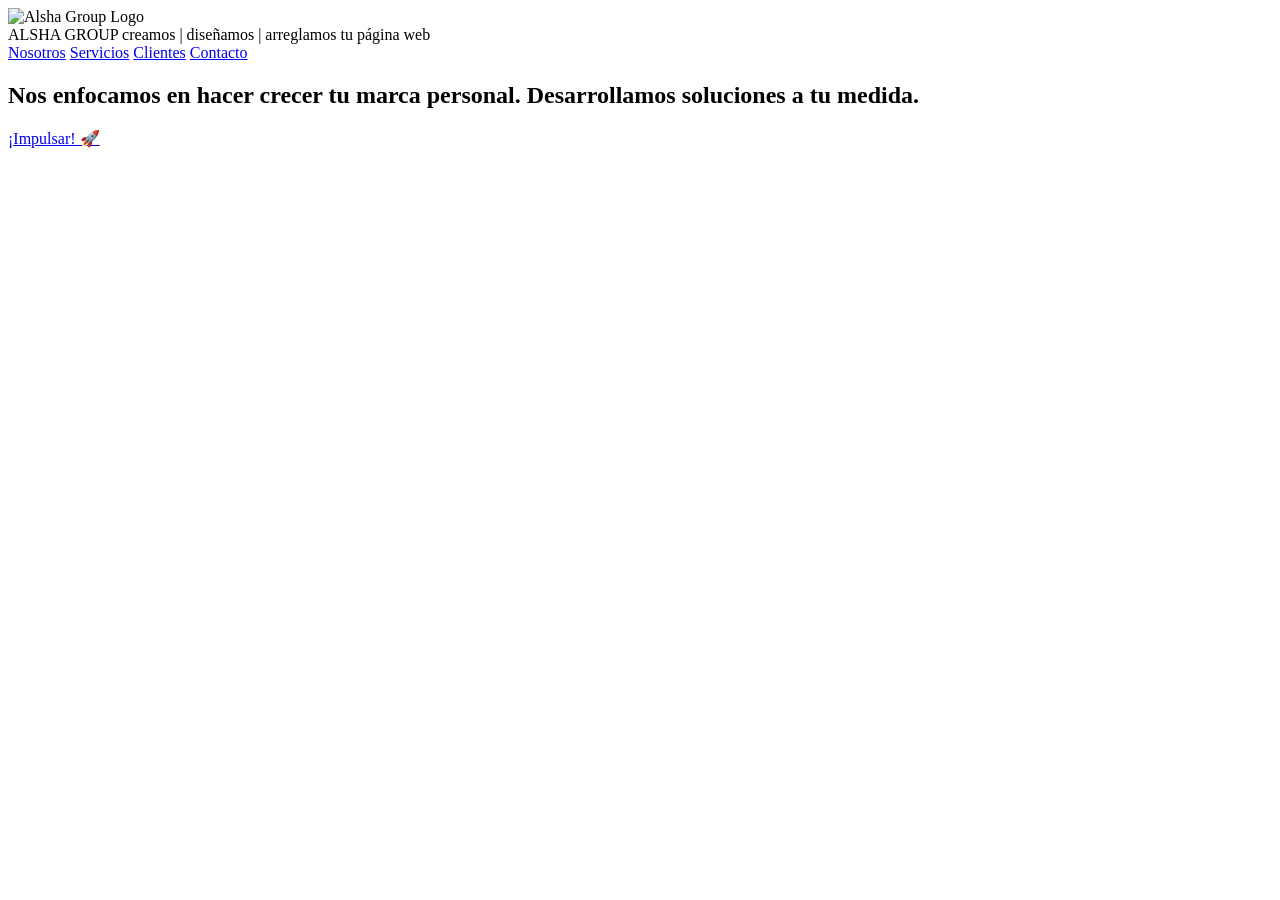
==== src/main/Resources/templates/index.html @ 0ff83aa2 "fix:cambio al templates el index" ====
<!DOCTYPE html>
<html xmlns:th="http://www.thymeleaf.org">
<head>
    <meta charset="UTF-8">
    <title>Alsha Group | Creamos, diseñamos y arreglamos tu página web</title>
    <link rel="stylesheet" th:href="@{/css/style.css}">
</head>
<body>

    
    <header class="navbar">
        <div class="nav-brand">
            
            <img th:src="@{/imagenes/LogoAlsha.png}" alt="Alsha Group Logo" class="logo-img">
            <div class="brand-text">
                <span class="company-name">ALSHA GROUP</span>
                <span class="tagline">creamos | diseñamos | arreglamos tu página web</span>
            </div>
        </div>
        <nav class="nav-links">
            <a href="#nosotros">Nosotros</a>
            <a href="#servicios">Servicios</a>
            <a href="#contacto">Clientes</a>
            <a href="#contacto">Contacto</a>
        </nav>
    </header>

    <section class="hero">
        <div class="hero-content">
            <h1>Nos enfocamos en hacer crecer tu marca personal. Desarrollamos soluciones a tu medida.</h1>
            <a href="#contacto" class="btn-impulsa">¡Impulsar! 🚀</a>
        </div>
    </section>

</body>
</html>
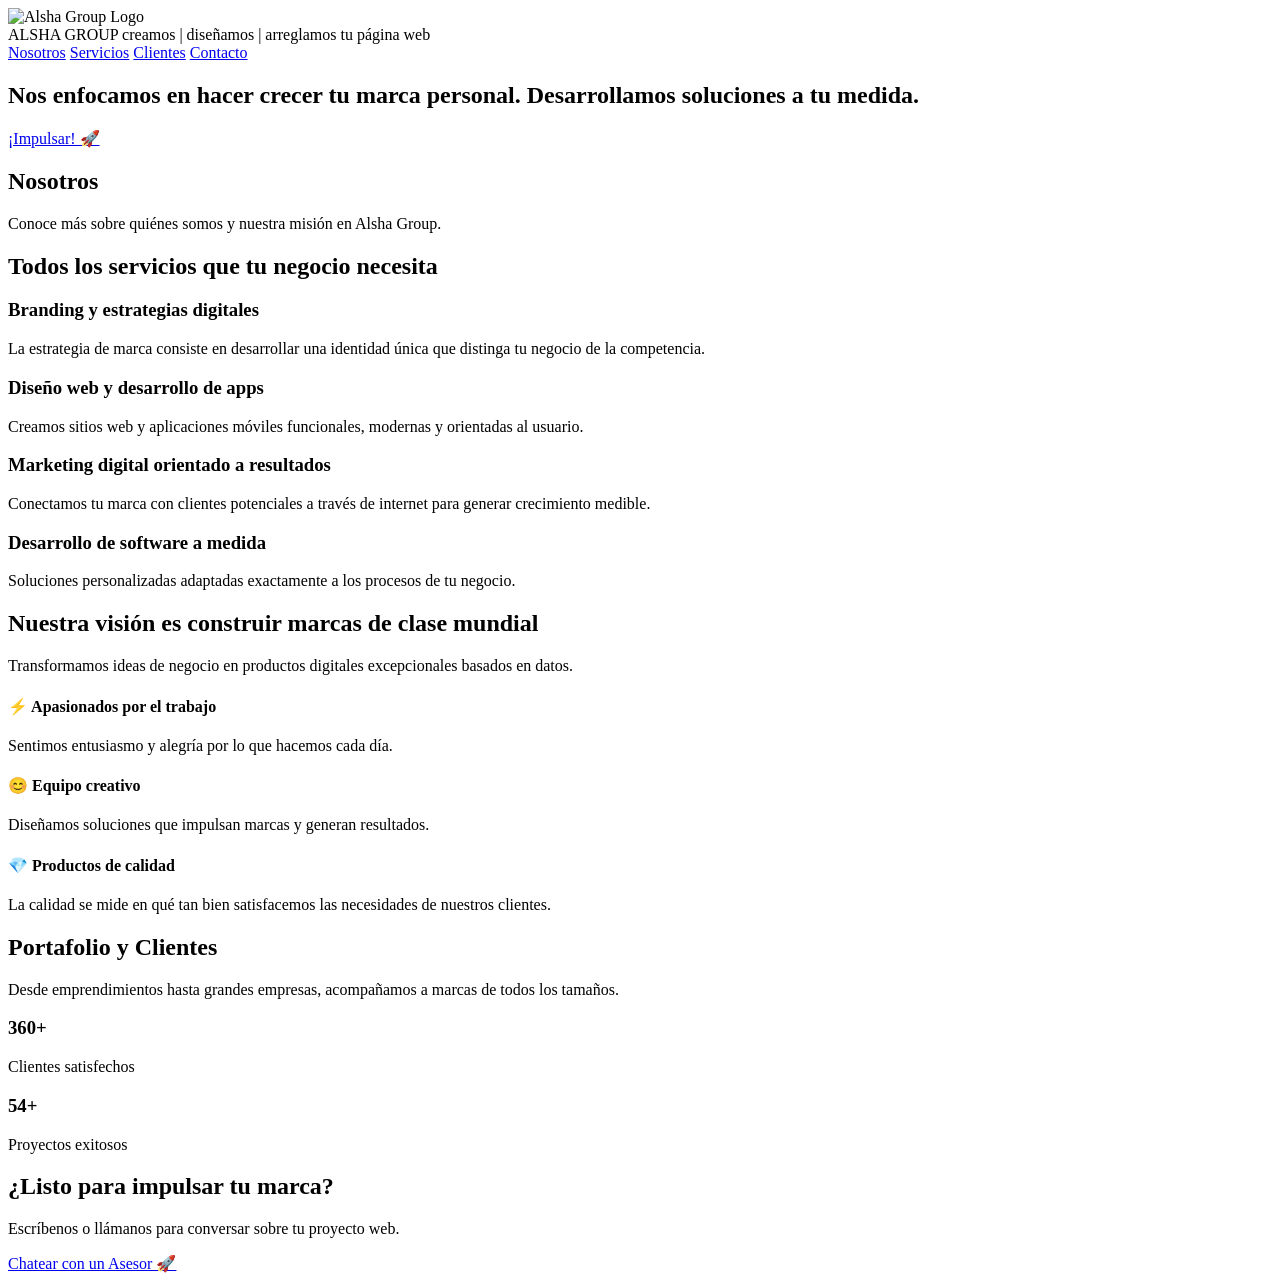
==== commit b4d18434: "feat: agrendo al index las secciones de nosotros, contactos, servicio y clientes" ====
--- a/src/main/Resources/templates/index.html
+++ b/src/main/Resources/templates/index.html
@@ -31,6 +31,85 @@
             <a href="#contacto" class="btn-impulsa">¡Impulsar! 🚀</a>
         </div>
     </section>
+<!-- Sección Nosotros -->
+    <section id="nosotros" class="seccion-nosotros">
+        <h2>Nosotros</h2>
+        <p>Conoce más sobre quiénes somos y nuestra misión en Alsha Group.</p>
+    </section>
 
+<!-- SECCIÓN: SERVICIOS -->
+    <section id="servicios" class="seccion-servicios">
+        <div class="container">
+            <h2>Todos los servicios que tu negocio necesita</h2>
+            <div class="grid-servicios">
+                <div class="card-servicio">
+                    <h3>Branding y estrategias digitales</h3>
+                    <p>La estrategia de marca consiste en desarrollar una identidad única que distinga tu negocio de la competencia.</p>
+                </div>
+                <div class="card-servicio">
+                    <h3>Diseño web y desarrollo de apps</h3>
+                    <p>Creamos sitios web y aplicaciones móviles funcionales, modernas y orientadas al usuario.</p>
+                </div>
+                <div class="card-servicio">
+                    <h3>Marketing digital orientado a resultados</h3>
+                    <p>Conectamos tu marca con clientes potenciales a través de internet para generar crecimiento medible.</p>
+                </div>
+                <div class="card-servicio">
+                    <h3>Desarrollo de software a medida</h3>
+                    <p>Soluciones personalizadas adaptadas exactamente a los procesos de tu negocio.</p>
+                </div>
+            </div>
+        </div>
+    </section>
+
+    <!-- SECCIÓN: NOSOTROS -->
+    <section id="nosotros" class="seccion-nosotros">
+        <div class="container">
+            <h2>Nuestra visión es construir marcas de clase mundial</h2>
+            <p>Transformamos ideas de negocio en productos digitales excepcionales basados en datos.</p>
+            
+            <div class="valores-grid">
+                <div class="item-valor">
+                    <h4>⚡ Apasionados por el trabajo</h4>
+                    <p>Sentimos entusiasmo y alegría por lo que hacemos cada día.</p>
+                </div>
+                <div class="item-valor">
+                    <h4>😊 Equipo creativo</h4>
+                    <p>Diseñamos soluciones que impulsan marcas y generan resultados.</p>
+                </div>
+                <div class="item-valor">
+                    <h4>💎 Productos de calidad</h4>
+                    <p>La calidad se mide en qué tan bien satisfacemos las necesidades de nuestros clientes.</p>
+                </div>
+            </div>
+        </div>
+    </section>
+
+    <!-- SECCIÓN: CLIENTES / PORTAFOLIO -->
+    <section id="clientes" class="seccion-clientes">
+        <div class="container">
+            <h2>Portafolio y Clientes</h2>
+            <p>Desde emprendimientos hasta grandes empresas, acompañamos a marcas de todos los tamaños.</p>
+            <div class="stats-grid">
+                <div class="stat-box">
+                    <h3>360+</h3>
+                    <p>Clientes satisfechos</p>
+                </div>
+                <div class="stat-box">
+                    <h3>54+</h3>
+                    <p>Proyectos exitosos</p>
+                </div>
+            </div>
+        </div>
+    </section>
+
+    <!-- SECCIÓN: CONTACTO -->
+    <section id="contacto" class="seccion-contacto">
+        <div class="container">
+            <h2>¿Listo para impulsar tu marca?</h2>
+            <p>Escríbenos o llámanos para conversar sobre tu proyecto web.</p>
+            <a href="/contacto" class="btn-impulsar">Chatear con un Asesor 🚀</a>
+        </div>
+    </section>
 </body>
 </html>
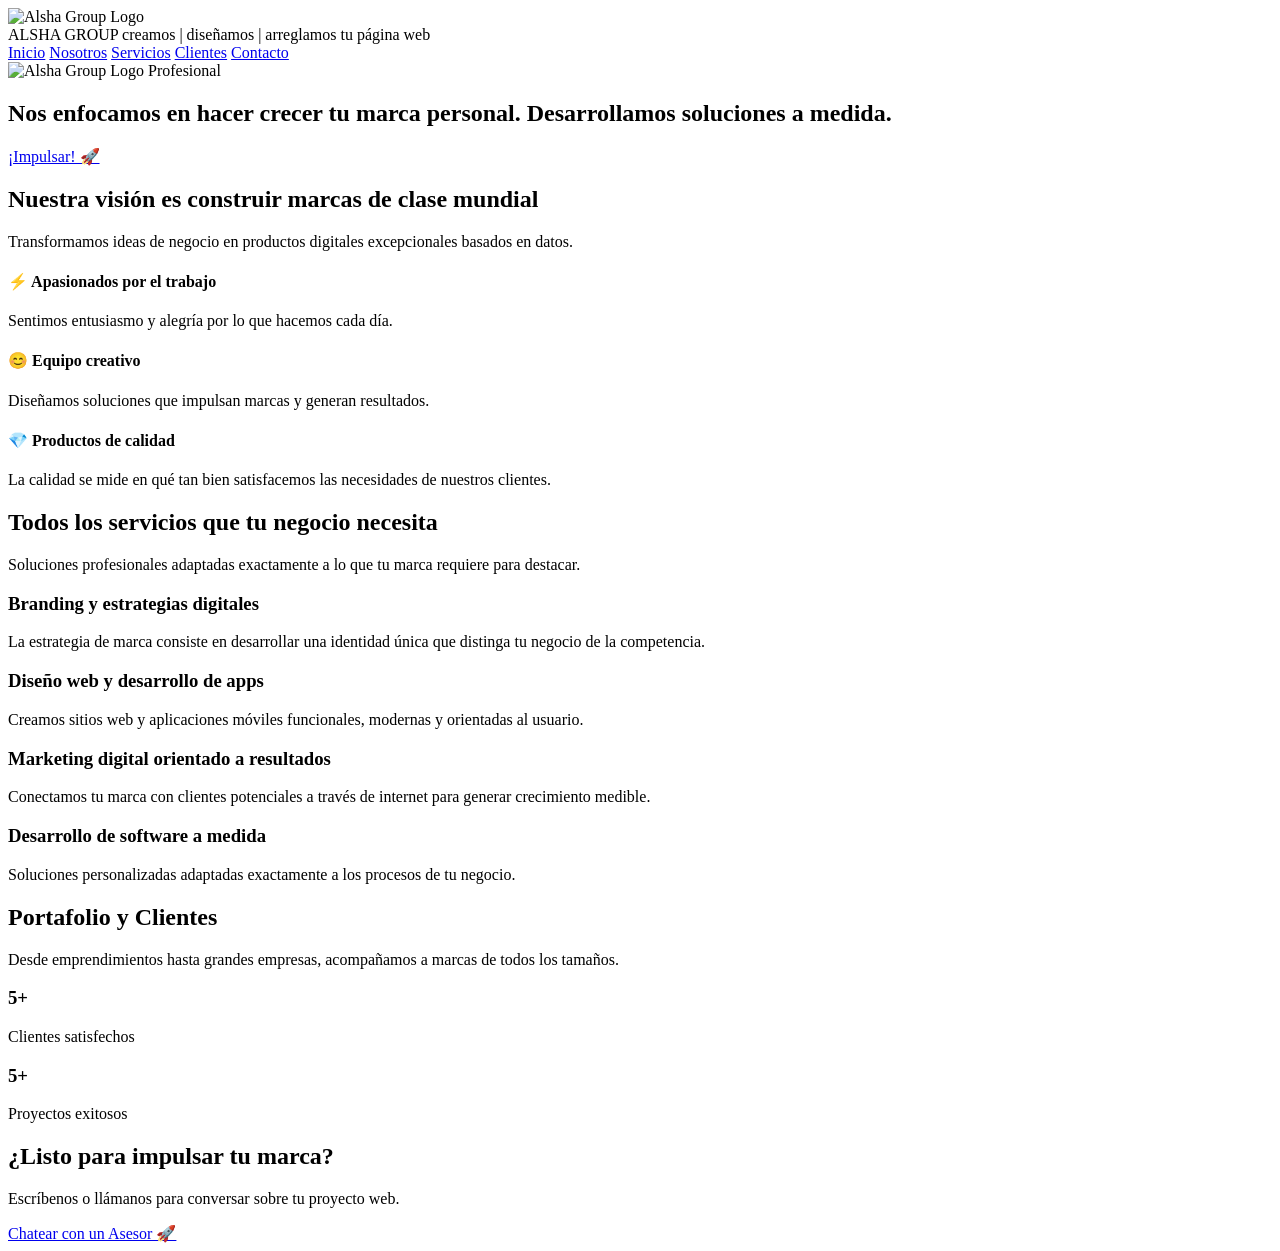
==== commit c79f57af: "feat: agregamos nuevos servicios" ====
--- a/src/main/Resources/templates/index.html
+++ b/src/main/Resources/templates/index.html
@@ -7,10 +7,9 @@
 </head>
 <body>
 
-    
+    <!-- BARRA DE NAVEGACIÓN FIJA -->
     <header class="navbar">
         <div class="nav-brand">
-            
             <img th:src="@{/imagenes/LogoAlsha.png}" alt="Alsha Group Logo" class="logo-img">
             <div class="brand-text">
                 <span class="company-name">ALSHA GROUP</span>
@@ -18,51 +17,30 @@
             </div>
         </div>
         <nav class="nav-links">
+            <a href="#inicio">Inicio</a>
             <a href="#nosotros">Nosotros</a>
             <a href="#servicios">Servicios</a>
-            <a href="#contacto">Clientes</a>
+            <a href="#clientes">Clientes</a>
             <a href="#contacto">Contacto</a>
         </nav>
     </header>
 
-    <section class="hero">
-        <div class="hero-content">
-            <h1>Nos enfocamos en hacer crecer tu marca personal. Desarrollamos soluciones a tu medida.</h1>
-            <a href="#contacto" class="btn-impulsa">¡Impulsar! 🚀</a>
-        </div>
-    </section>
-<!-- Sección Nosotros -->
-    <section id="nosotros" class="seccion-nosotros">
-        <h2>Nosotros</h2>
-        <p>Conoce más sobre quiénes somos y nuestra misión en Alsha Group.</p>
-    </section>
-
-<!-- SECCIÓN: SERVICIOS -->
-    <section id="servicios" class="seccion-servicios">
+    <!-- SECCIÓN DE BIENVENIDA (Banner Principal) -->
+    <section id="inicio" class="banner-principal">
         <div class="container">
-            <h2>Todos los servicios que tu negocio necesita</h2>
-            <div class="grid-servicios">
-                <div class="card-servicio">
-                    <h3>Branding y estrategias digitales</h3>
-                    <p>La estrategia de marca consiste en desarrollar una identidad única que distinga tu negocio de la competencia.</p>
+            <div class="bienvenida-grid">
+                <div class="logo-bienvenida-box">
+                    <img th:src="@{/imagenes/LogoAlsha.png}" alt="Alsha Group Logo Profesional" class="logo-grande-ag">
                 </div>
-                <div class="card-servicio">
-                    <h3>Diseño web y desarrollo de apps</h3>
-                    <p>Creamos sitios web y aplicaciones móviles funcionales, modernas y orientadas al usuario.</p>
-                </div>
-                <div class="card-servicio">
-                    <h3>Marketing digital orientado a resultados</h3>
-                    <p>Conectamos tu marca con clientes potenciales a través de internet para generar crecimiento medible.</p>
-                </div>
-                <div class="card-servicio">
-                    <h3>Desarrollo de software a medida</h3>
-                    <p>Soluciones personalizadas adaptadas exactamente a los procesos de tu negocio.</p>
+                <div class="texto-bienvenida-box">
+                    <h1>Nos enfocamos en hacer crecer tu marca personal. Desarrollamos soluciones a medida.</h1>
+                    <a href="#contacto" class="btn-impulsar">¡Impulsar! 🚀</a>
                 </div>
             </div>
         </div>
     </section>
 
-    <!-- SECCIÓN: NOSOTROS -->
+    <!-- SECCIÓN NOSOTROS / VISIÓN -->
     <section id="nosotros" class="seccion-nosotros">
         <div class="container">
             <h2>Nuestra visión es construir marcas de clase mundial</h2>
@@ -85,6 +63,32 @@
         </div>
     </section>
 
+    <!-- SECCIÓN: SERVICIOS -->
+    <section id="servicios" class="seccion-servicios">
+        <div class="container">
+            <h2>Todos los servicios que tu negocio necesita</h2>
+            <p>Soluciones profesionales adaptadas exactamente a lo que tu marca requiere para destacar.</p>
+            <div class="grid-servicios">
+                <div class="card-servicio">
+                    <h3>Branding y estrategias digitales</h3>
+                    <p>La estrategia de marca consiste en desarrollar una identidad única que distinga tu negocio de la competencia.</p>
+                </div>
+                <div class="card-servicio">
+                    <h3>Diseño web y desarrollo de apps</h3>
+                    <p>Creamos sitios web y aplicaciones móviles funcionales, modernas y orientadas al usuario.</p>
+                </div>
+                <div class="card-servicio">
+                    <h3>Marketing digital orientado a resultados</h3>
+                    <p>Conectamos tu marca con clientes potenciales a través de internet para generar crecimiento medible.</p>
+                </div>
+                <div class="card-servicio">
+                    <h3>Desarrollo de software a medida</h3>
+                    <p>Soluciones personalizadas adaptadas exactamente a los procesos de tu negocio.</p>
+                </div>
+            </div>
+        </div>
+    </section>
+
     <!-- SECCIÓN: CLIENTES / PORTAFOLIO -->
     <section id="clientes" class="seccion-clientes">
         <div class="container">
@@ -92,11 +96,11 @@
             <p>Desde emprendimientos hasta grandes empresas, acompañamos a marcas de todos los tamaños.</p>
             <div class="stats-grid">
                 <div class="stat-box">
-                    <h3>360+</h3>
+                    <h3>5+</h3>
                     <p>Clientes satisfechos</p>
                 </div>
                 <div class="stat-box">
-                    <h3>54+</h3>
+                    <h3>5+</h3>
                     <p>Proyectos exitosos</p>
                 </div>
             </div>
@@ -111,5 +115,6 @@
             <a href="/contacto" class="btn-impulsar">Chatear con un Asesor 🚀</a>
         </div>
     </section>
+
 </body>
 </html>
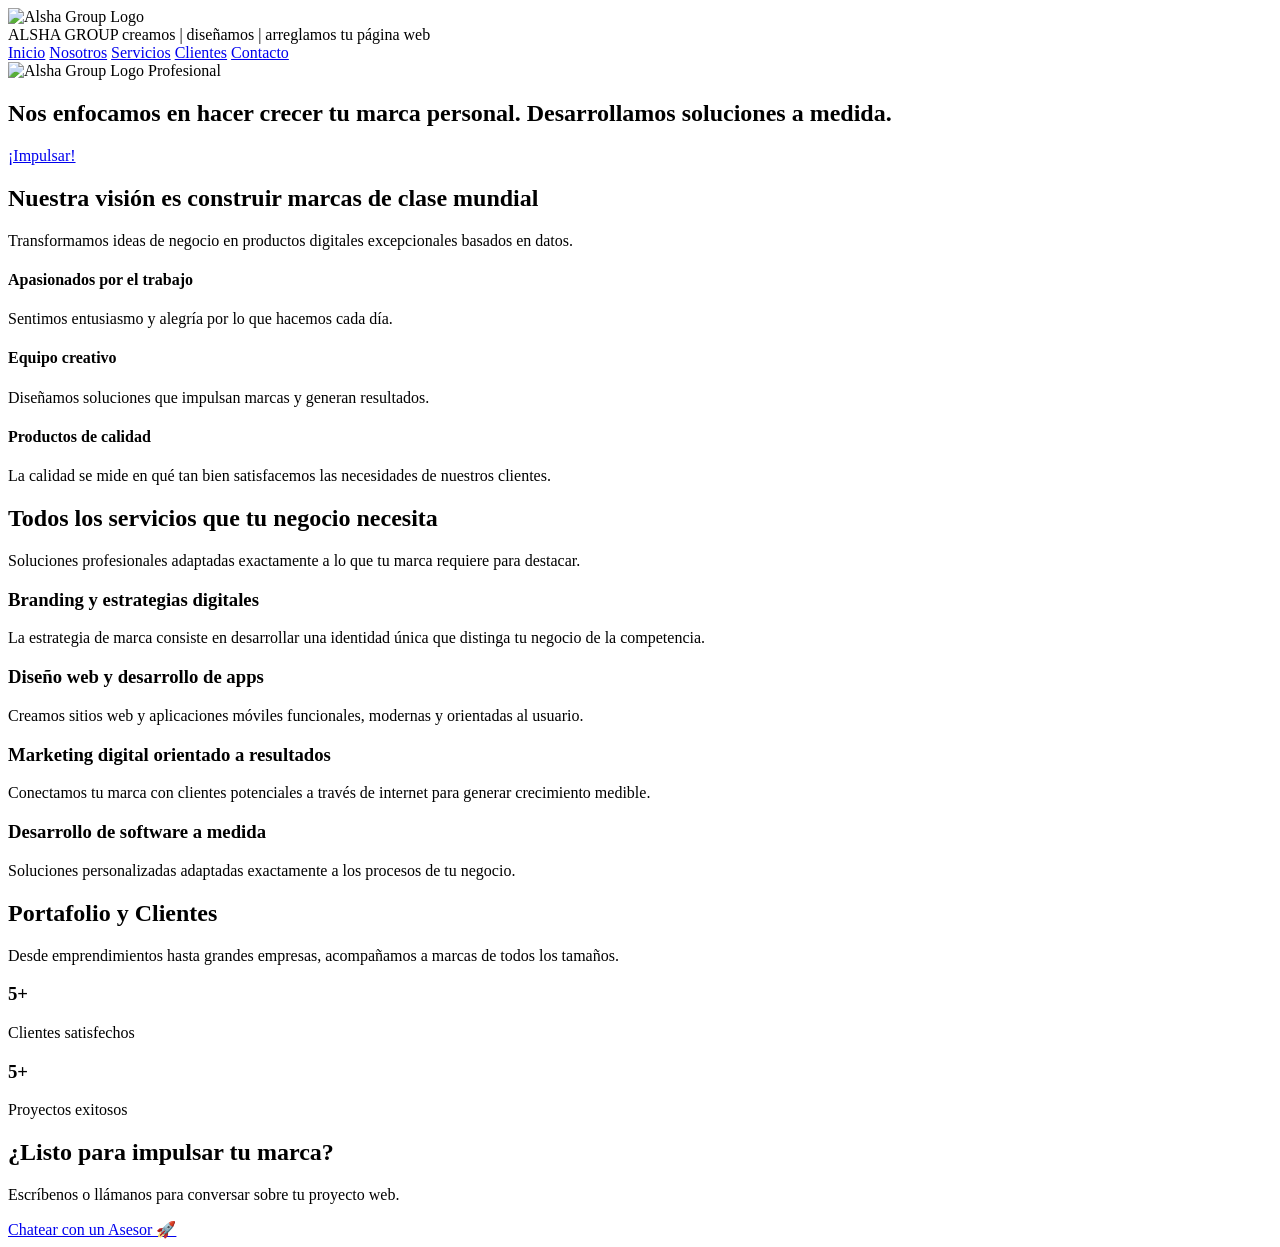
==== commit 3df01e13: "fix: cambiando cosas del index" ====
--- a/src/main/Resources/templates/index.html
+++ b/src/main/Resources/templates/index.html
@@ -34,7 +34,7 @@
                 </div>
                 <div class="texto-bienvenida-box">
                     <h1>Nos enfocamos en hacer crecer tu marca personal. Desarrollamos soluciones a medida.</h1>
-                    <a href="#contacto" class="btn-impulsar">¡Impulsar! 🚀</a>
+                    <a href="#contacto" class="btn-impulsar">¡Impulsar! </a>
                 </div>
             </div>
         </div>
@@ -48,15 +48,15 @@
             
             <div class="valores-grid">
                 <div class="item-valor">
-                    <h4>⚡ Apasionados por el trabajo</h4>
+                    <h4>Apasionados por el trabajo</h4>
                     <p>Sentimos entusiasmo y alegría por lo que hacemos cada día.</p>
                 </div>
                 <div class="item-valor">
-                    <h4>😊 Equipo creativo</h4>
+                    <h4>Equipo creativo</h4>
                     <p>Diseñamos soluciones que impulsan marcas y generan resultados.</p>
                 </div>
                 <div class="item-valor">
-                    <h4>💎 Productos de calidad</h4>
+                    <h4> Productos de calidad</h4>
                     <p>La calidad se mide en qué tan bien satisfacemos las necesidades de nuestros clientes.</p>
                 </div>
             </div>
